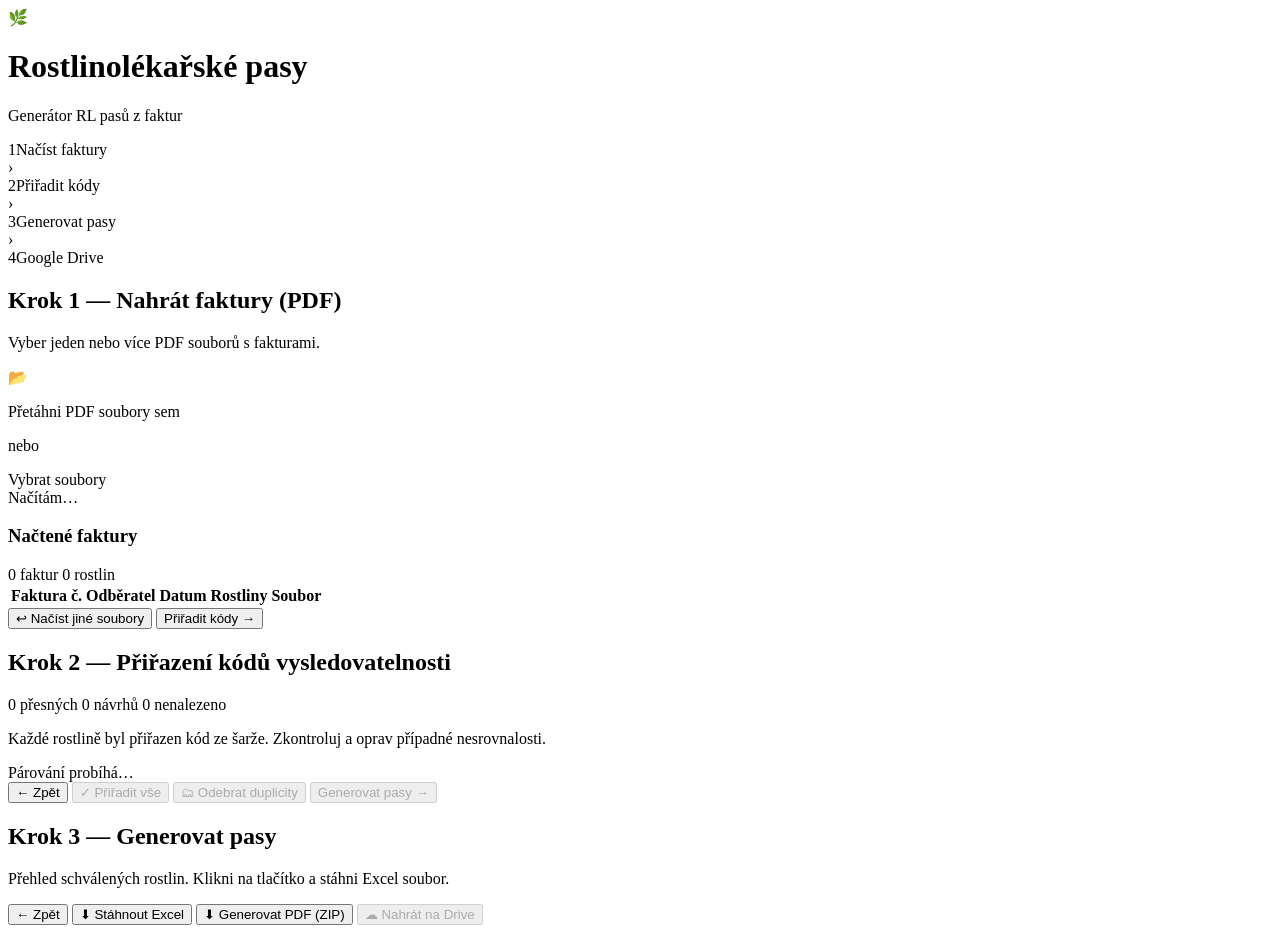
==== src/templates/index.html @ fd6898de "Collapse double Tool_pasy nesting: git root is now the app root Move src/ data/ assets/ tests/ scrip" ====
<!DOCTYPE html>
<html lang="cs">
<head>
  <meta charset="UTF-8" />
  <meta name="viewport" content="width=device-width, initial-scale=1.0"/>
  <title>🌿 Rostlinolékařské pasy</title>
  <link rel="stylesheet" href="/static/style.css" />
</head>
<body>

  <header>
    <div class="header-inner">
      <span class="logo">🌿</span>
      <div>
        <h1>Rostlinolékařské pasy</h1>
        <p class="subtitle">Generátor RL pasů z faktur</p>
      </div>
    </div>
    <nav class="steps">
      <div class="step active" id="step-nav-1"><span class="step-num">1</span>Načíst faktury</div>
      <div class="step-arrow">›</div>
      <div class="step" id="step-nav-2"><span class="step-num">2</span>Přiřadit kódy</div>
      <div class="step-arrow">›</div>
      <div class="step" id="step-nav-3"><span class="step-num">3</span>Generovat pasy</div>
      <div class="step-arrow">›</div>
      <div class="step" id="step-nav-4"><span class="step-num">4</span>Google Drive</div>
    </nav>
  </header>

  <main>

    <!-- ── KROK 1: Upload ───────────────────────────────── -->
    <section class="card" id="section-upload">
      <h2>Krok 1 — Nahrát faktury (PDF)</h2>
      <p class="hint">Vyber jeden nebo více PDF souborů s fakturami.</p>

      <div class="drop-zone" id="drop-zone">
        <div class="drop-icon">📂</div>
        <p class="drop-title">Přetáhni PDF soubory sem</p>
        <p class="drop-sub">nebo</p>
        <label class="btn-primary" for="file-input">Vybrat soubory</label>
        <input type="file" id="file-input" multiple accept=".pdf" hidden />
      </div>

      <div id="file-list" class="file-list hidden"></div>

      <div id="progress-wrap" class="progress-wrap hidden">
        <div class="progress-bar-bg">
          <div class="progress-bar-fill" id="progress-bar"></div>
        </div>
        <span id="progress-text">Načítám…</span>
      </div>

      <!-- Tabulka načtených faktur -->
      <div id="invoice-results" class="hidden">
        <div class="results-header">
          <h3>Načtené faktury</h3>
          <div class="summary-pills">
            <span class="pill green" id="pill-invoices">0 faktur</span>
            <span class="pill blue"  id="pill-plants">0 rostlin</span>
          </div>
        </div>

        <div class="table-wrap">
          <table id="invoice-table">
            <thead>
              <tr>
                <th>Faktura č.</th>
                <th>Odběratel</th>
                <th>Datum</th>
                <th>Rostliny</th>
                <th>Soubor</th>
              </tr>
            </thead>
            <tbody id="invoice-tbody"></tbody>
          </table>
        </div>

        <div class="card-footer">
          <button class="btn-secondary" id="btn-reset">↩ Načíst jiné soubory</button>
          <button class="btn-primary"   id="btn-to-step2">Přiřadit kódy →</button>
        </div>
      </div>
    </section>

    <!-- ── KROK 2: Párování ─────────────────────────────── -->
    <section class="card hidden" id="section-match">
      <div class="section-header">
        <h2>Krok 2 — Přiřazení kódů vysledovatelnosti</h2>
        <div id="match-stats" class="match-stats hidden">
          <span class="pill green"  id="stat-exact">0 přesných</span>
          <span class="pill yellow" id="stat-fuzzy">0 návrhů</span>
          <span class="pill red"    id="stat-none">0 nenalezeno</span>
        </div>
      </div>
      <p class="hint">Každé rostlině byl přiřazen kód ze šarže. Zkontroluj a oprav případné nesrovnalosti.</p>

      <div id="match-loading" class="loading-state">
        <div class="spinner"></div>
        <span>Párování probíhá…</span>
      </div>

      <div id="match-invoices" class="match-invoices hidden"></div>

      <div class="card-footer">
        <button class="btn-secondary" id="btn-back-to-1">← Zpět</button>
        <button class="btn-assign-all" id="btn-assign-all" disabled title="Potvrdí nejlepší návrh u všech nepotvrzených shod">
          ✓ Přiřadit vše
        </button>
        <button class="btn-dedup"     id="btn-dedup" disabled title="Odstraní duplicitní rostliny v rámci každé faktury">
          🗂 Odebrat duplicity
        </button>
        <button class="btn-primary"   id="btn-to-step3" disabled>Generovat pasy →</button>
      </div>
    </section>

    <!-- ── KROK 3: Generovat pasy ───────────────────────── -->
    <section class="card hidden" id="section-generate">
      <h2>Krok 3 — Generovat pasy</h2>
      <p class="hint">Přehled schválených rostlin. Klikni na tlačítko a stáhni Excel soubor.</p>

      <div id="generate-summary" class="generate-summary"></div>

      <div id="generate-loading" class="loading-state" style="display:none">
        <div class="spinner"></div>
        <span>Generuji Excel…</span>
      </div>

      <div id="generate-result" class="generate-result hidden"></div>

      <div class="card-footer">
        <button class="btn-secondary" id="btn-back-to-2">← Zpět</button>
        <button class="btn-secondary" id="btn-generate-excel">⬇ Stáhnout Excel</button>
        <button class="btn-primary"   id="btn-generate-pdf">⬇ Generovat PDF (ZIP)</button>
        <button class="btn-drive"     id="btn-upload-drive" disabled title="Nahraje vygenerované PDF do složky Pasy na Google Drive">☁ Nahrát na Drive</button>
      </div>
    </section>

  </main>

  <script src="/static/app.js"></script>
</body>
</html>
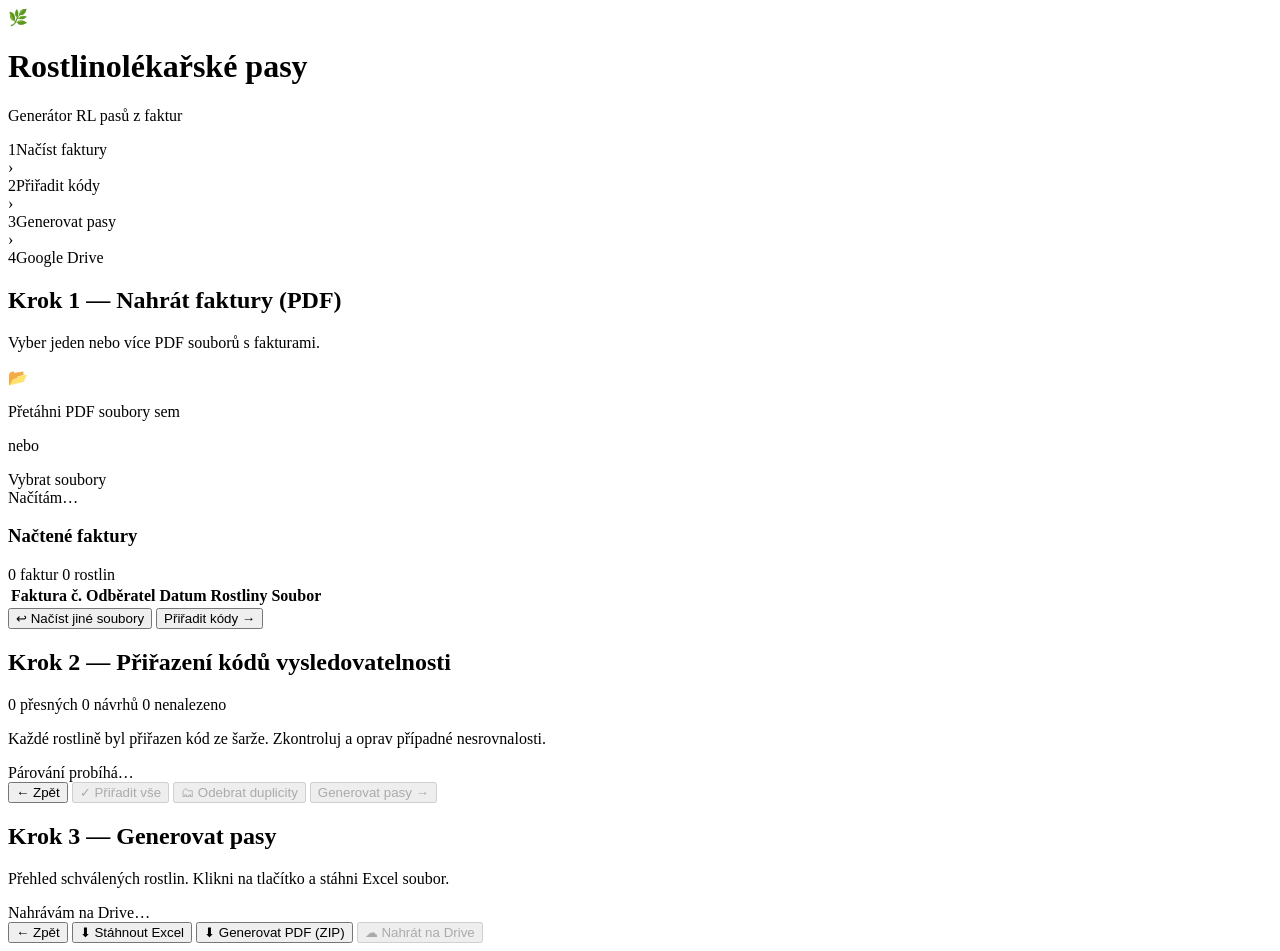
==== commit b12d47c3: "Add Drive upload progress" ====
--- a/src/templates/index.html
+++ b/src/templates/index.html
@@ -126,6 +126,11 @@
         <span>Generuji Excel…</span>
       </div>
 
+      <div id="drive-progress" class="progress-wrap hidden">
+        <div class="progress-bar-bg"><div class="progress-bar-fill" id="drive-progress-bar"></div></div>
+        <span id="drive-progress-text">Nahrávám na Drive…</span>
+      </div>
+
       <div id="generate-result" class="generate-result hidden"></div>
 
       <div class="card-footer">
